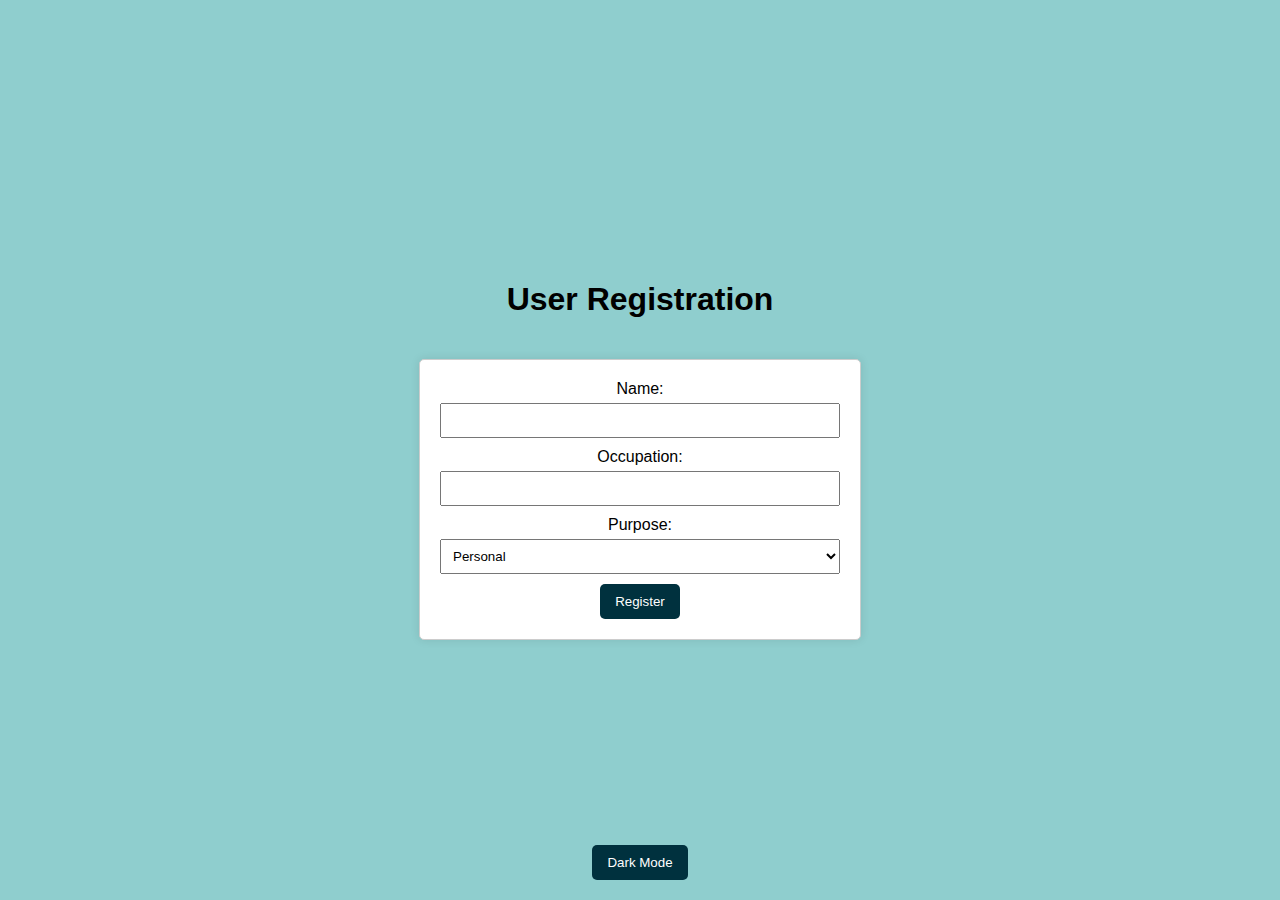
==== public/index.html @ 50adfe59 "UserRegisteration/login/darkmode" ====
<!DOCTYPE html>
<html lang="en">
<head>
  <meta charset="UTF-8">
  <meta name="viewport" content="width=device-width, initial-scale=1.0">
  <title>Event Calender</title>
  <link rel="stylesheet" href="styles.css">
</head>
<body>
  <h1>User Registration</h1>
  <form id="registrationForm">
    <label for="name">Name:</label>
    <input type="text" id="name" name="name" required><br>

    <label for="occupation">Occupation:</label>
    <input type="text" id="occupation" name="occupation" required><br>

    <label for="purpose">Purpose:</label>
    <select id="purpose" name="purpose" required>
      <option value="personal">Personal</option>
      <option value="work">Work</option>
    </select><br>

    <button type="button" onclick="registerUser()">Register</button>
  </form>

  <button id="darkModeToggle">Dark Mode</button>
  
  <script src="main.js"></script>
</body>
</html>
---- public/styles.css ----
body {
  font-family: Arial, sans-serif;
  text-align: center;
  display: flex;
  flex-direction: column;
  align-items: center;
  justify-content: center;
  height: 100vh;
  margin: 0;
  transition: background-color 0.3s, color 0.3s;
  background-color: rgb(143, 206, 206);
}

form {
  max-width: 400px;
  width: 100%;
  padding: 20px;
  border: 1px solid #ccc;
  border-radius: 5px;
  box-shadow: 0 0 10px rgba(0, 0, 0, 0.1);
  background-color: #fff;
  margin-top: 20px
}

label {
  display: block;
  margin-bottom: 5px;
}

input,
select {
  width: 100%;
  padding: 8px;
  margin-bottom: 10px;
  box-sizing: border-box;
}

button {
  background-color: #00313e;
  color: white;
  padding: 10px 15px;
  border: none;
  border-radius: 5px;
  cursor: pointer;
}
#darkModeToggle {
  position: fixed;
  bottom: 20px;
}

.dark-mode {
    background-color:darkslategrey;
    /* color: #fff; */
}
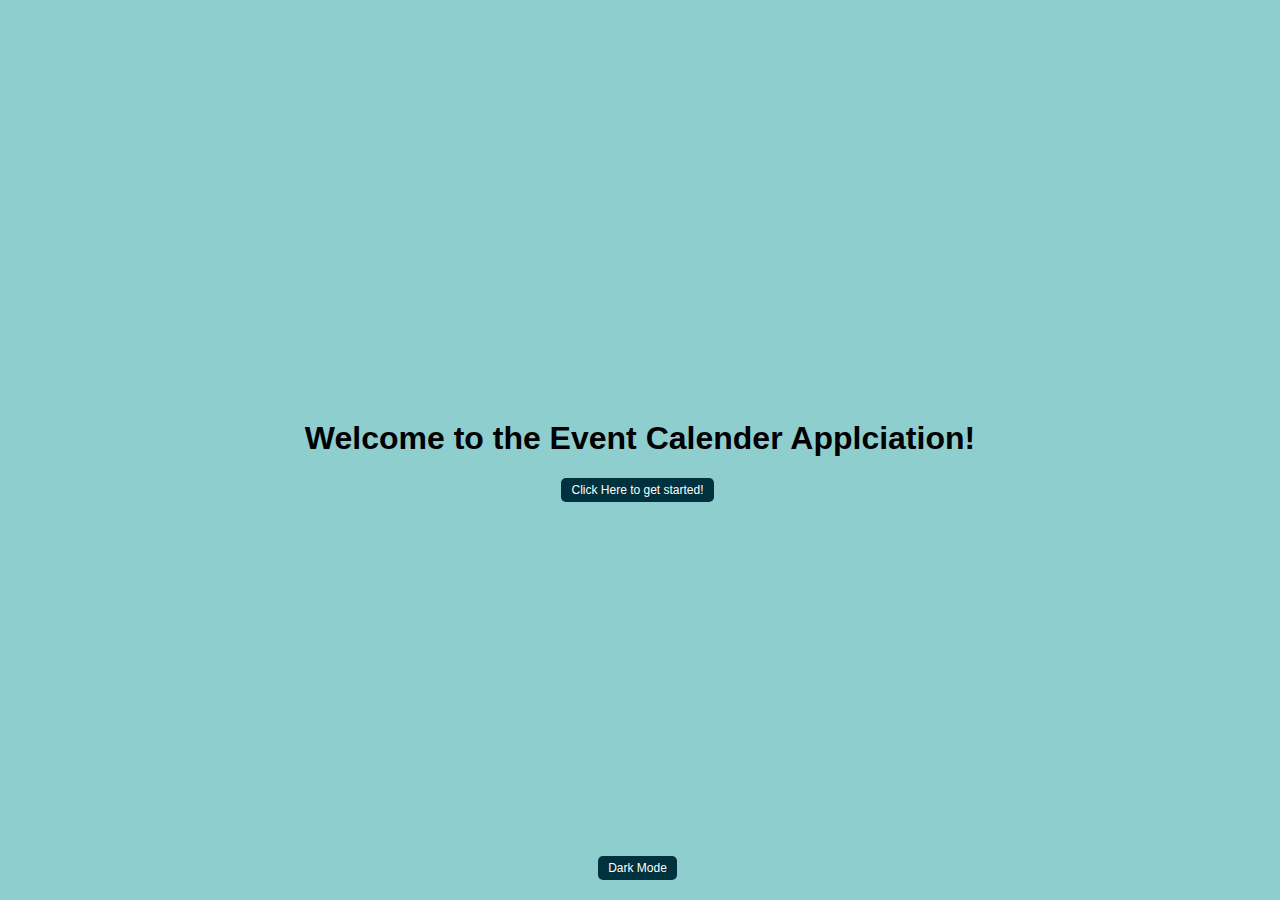
==== commit 753b6676: "moved files" ====
--- a/public/index.html
+++ b/public/index.html
@@ -7,21 +7,9 @@
   <link rel="stylesheet" href="styles.css">
 </head>
 <body>
-  <h1>User Registration</h1>
-  <form id="registrationForm">
-    <label for="name">Name:</label>
-    <input type="text" id="name" name="name" required><br>
+  <h1>Welcome to the Event Calender Applciation!</h1>
 
-    <label for="occupation">Occupation:</label>
-    <input type="text" id="occupation" name="occupation" required><br>
-
-    <label for="purpose">Purpose:</label>
-    <select id="purpose" name="purpose" required>
-      <option value="personal">Personal</option>
-      <option value="work">Work</option>
-    </select><br>
-
-    <button type="button" onclick="registerUser()">Register</button>
+    <button type="button" onclick="userWelcome()">Click Here to get started!</button>
   </form>
 
   <button id="darkModeToggle">Dark Mode</button>
--- a/public/styles.css
+++ b/public/styles.css
@@ -1,6 +1,6 @@
 body {
   font-family: Arial, sans-serif;
-  text-align: center;
+  /* text-align: center; */
   display: flex;
   flex-direction: column;
   align-items: center;
@@ -11,6 +11,12 @@
   background-color: rgb(143, 206, 206);
 }
 
+#calender {
+  position: fixed;
+  top: 2px;
+  left: 15px;
+}
+
 form {
   max-width: 400px;
   width: 100%;
@@ -20,6 +26,10 @@
   box-shadow: 0 0 10px rgba(0, 0, 0, 0.1);
   background-color: #fff;
   margin-top: 20px
+}
+
+a {
+  color: black;
 }
 
 label {
@@ -43,12 +53,156 @@
   border-radius: 5px;
   cursor: pointer;
 }
+
+button {
+  font-size: 12px;
+  padding: 5px 10px;
+  margin-right: 5px;
+}
+
+/* #messageContainer {
+  margin-top: 20px;
+} */
+
+#content {
+  padding: 20px;
+  box-shadow: 0 0 10px rgba(0, 0, 0, 0.1);
+  border-radius: 10px;
+  position: fixed;
+  left: 10px;
+  top: 70px;
+}
+
+#commentContent {
+  padding: 10px; 
+  box-shadow: 0 0 10px rgba(0, 0, 0, 0.1);
+  border-radius: 10px;
+  position: fixed;
+  right: 40px;
+  top: 70px;
+  width: 200px;
+}
+
+#commentInput {
+  width: 100%;
+  box-sizing: border-box;
+  margin-bottom: 10px;
+}
+
+#commentButton {
+  width: 100%;
+  padding: 8px;
+  box-sizing: border-box;
+}
+
+#commentList {
+  margin-top: 10px;
+}
+
+.commentItem {
+  margin-bottom: 10px;
+  background-color: white;
+  padding: 10px; 
+  border-radius: 5px; 
+  box-shadow: 0 0 5px rgba(0, 0, 0, 0.1); 
+  display: flex;
+  align-items: center;
+  justify-content: space-between; 
+}
+
+.commentItem button {
+  font-size: 12px;
+  padding: 8px;
+  margin-left: 8px; 
+  border: none;
+  cursor: pointer;
+  outline: none;
+}
+
+.commentItem button:first-child {
+  margin-left: 0; 
+}
+
+.editBtn {
+  background-color: #007bff;
+  color: white;
+}
+
+.deleteBtn {
+  background-color: #dc3545;
+  color: white;
+}
+
+/* Hover effects */
+.commentItem button:hover {
+  opacity: 0.8;
+}
+
+.commentItem .editBtn:hover {
+  background-color: #0056b3;
+}
+
+.commentItem .deleteBtn:hover {
+  background-color: #c82333;
+}
+
+
+#eventList {
+  list-style-type: none;
+  padding: 0;
+  margin: 0;
+}
+
+.eventItem {
+  padding: 10px;
+  border: 1px solid #ccc;
+  border-radius: 5px;
+  background-color: #f9f9f9;
+  margin-bottom: 10px;
+}
+
+.eventDetail {
+  margin-bottom: 5px;
+}
+
 #darkModeToggle {
   position: fixed;
   bottom: 20px;
+  
+}
+
+#logOut {
+  position: fixed;
+  top: 25px;
+  right: 10px;
 }
 
 .dark-mode {
     background-color:darkslategrey;
     /* color: #fff; */
 }
+
+table {
+  border-collapse: collapse;
+  width: 800px;
+  text-align: center;
+}
+
+th, td {
+  border: 1px solid #ddd;
+  padding: 24px;
+  font-size: 18px;
+}
+
+th {
+  background-color: #f2f2f2;
+}
+
+td:hover {
+  background-color: #f5f5f5;
+}
+
+.current-day {
+  background-color: rgb(255, 176, 86);
+  color: #fff;
+}